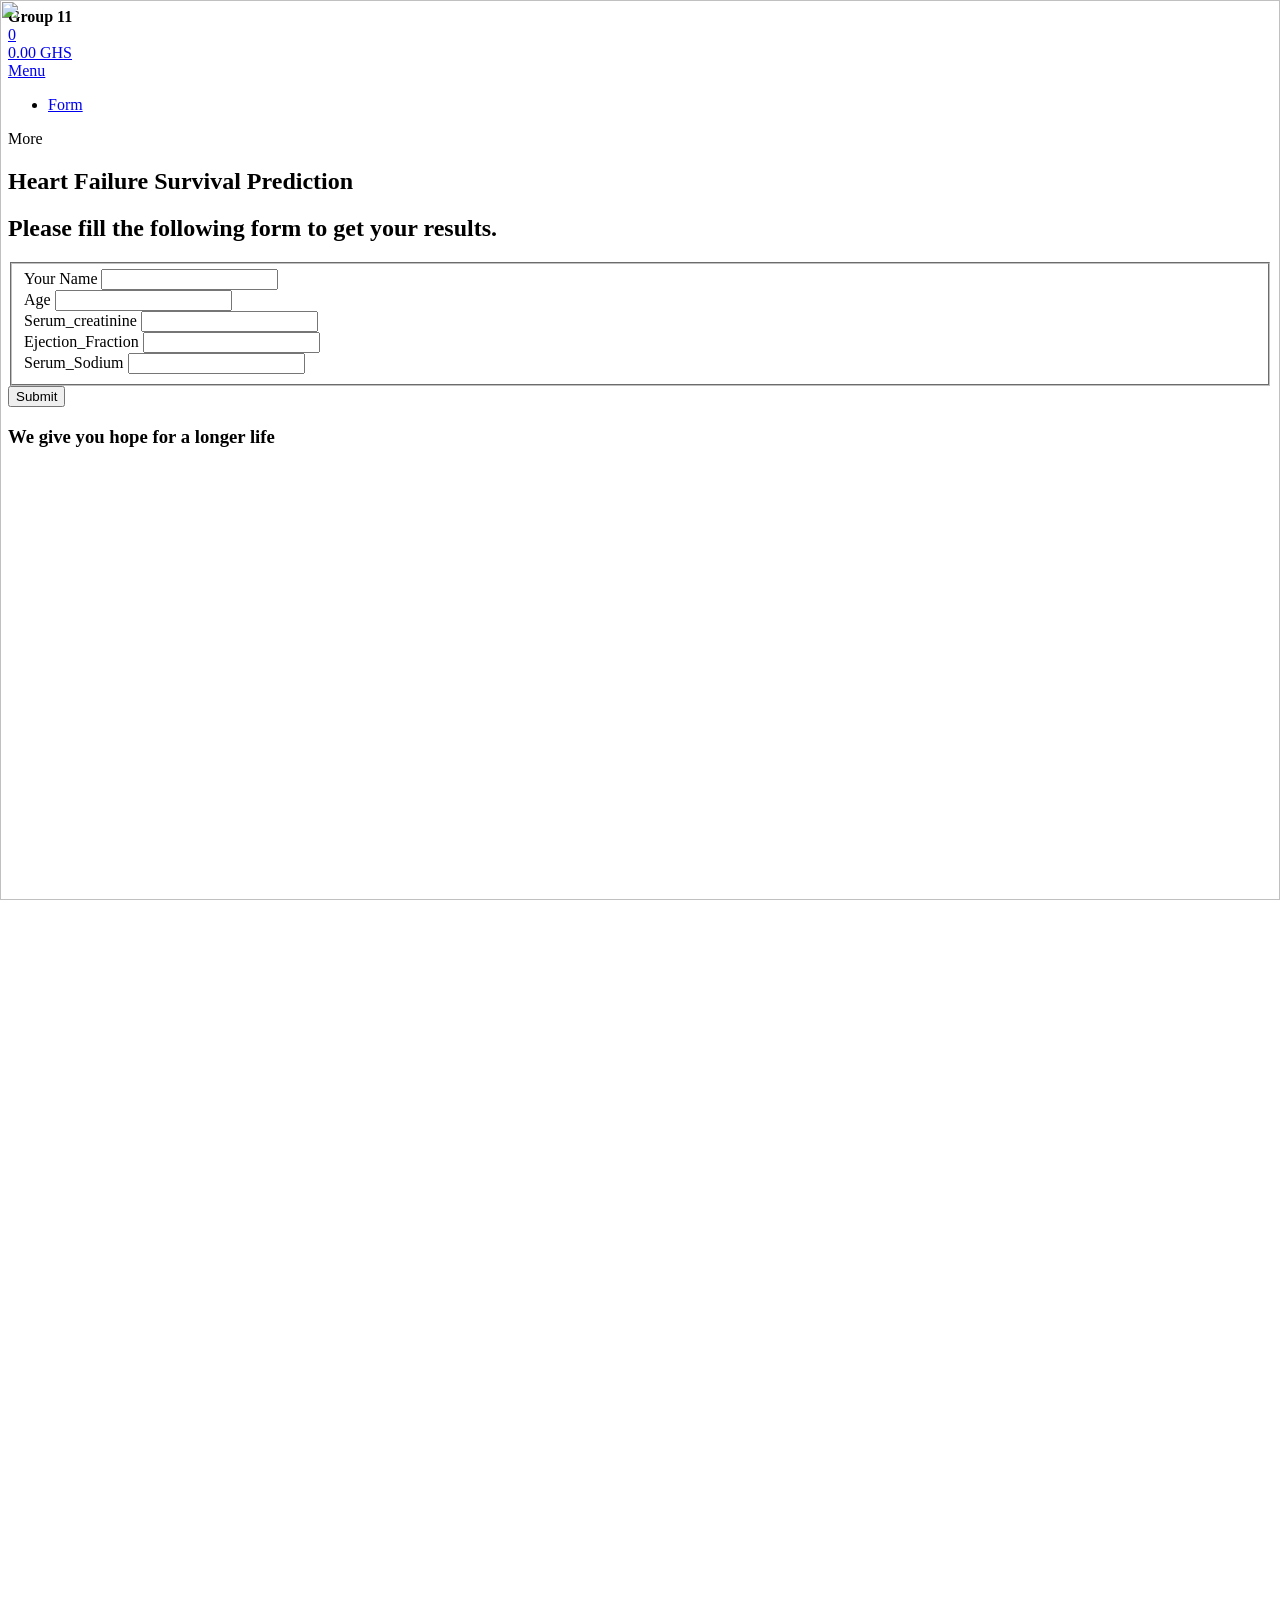
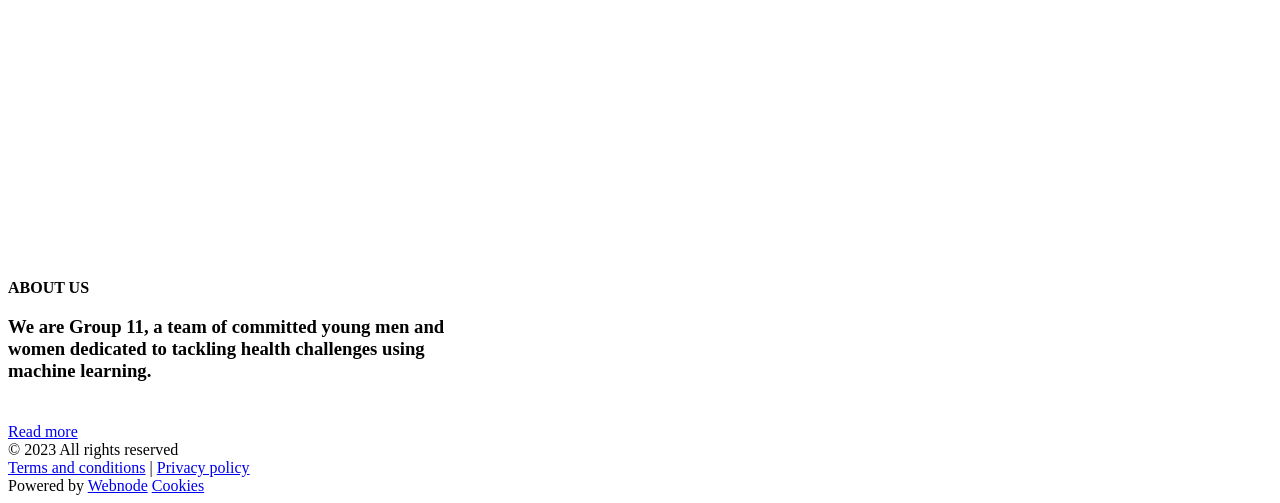
==== templates/Heart_form/form.html @ 8c65f437 "Add files via upload" ====
<!DOCTYPE html>
<html class="no-js" prefix="og: https://ogp.me/ns#" lang="en">
<head><link rel="preconnect" href="https://d1di2lzuh97fh2.cloudfront.net" crossorigin><link rel="preconnect" href="https://fonts.gstatic.com" crossorigin><meta charset="utf-8"><link rel="icon" href="https://d1di2lzuh97fh2.cloudfront.net/files/2d/2di/2div3h.svg?ph=153f0944b2" type="image/svg+xml" sizes="any"><link rel="icon" href="https://d1di2lzuh97fh2.cloudfront.net/files/07/07f/07fzq8.svg?ph=153f0944b2" type="image/svg+xml" sizes="16x16"><link rel="icon" href="https://d1di2lzuh97fh2.cloudfront.net/files/1j/1j3/1j3767.ico?ph=153f0944b2"><link rel="apple-touch-icon" href="https://d1di2lzuh97fh2.cloudfront.net/files/1j/1j3/1j3767.ico?ph=153f0944b2"><link rel="icon" href="https://d1di2lzuh97fh2.cloudfront.net/files/1j/1j3/1j3767.ico?ph=153f0944b2">
    <meta http-equiv="X-UA-Compatible" content="IE=edge">
    <title>form</title>
    <meta name="viewport" content="width=device-width,initial-scale=1,viewport-fit=cover">
    <meta name="msapplication-tap-highlight" content="no">
    <link href="https://d1di2lzuh97fh2.cloudfront.net/files/1w/1wj/1wjp48.css?ph=153f0944b2" rel="stylesheet">
    <link href="https://d1di2lzuh97fh2.cloudfront.net/files/0n/0np/0np7p1.css?ph=153f0944b2" media="screen and (min-width:37.5em)" rel="stylesheet" disabled>
    <link href="https://d1di2lzuh97fh2.cloudfront.net/files/21/21d/21dfiv.css?ph=153f0944b2" rel="stylesheet">
    <link href="https://d1di2lzuh97fh2.cloudfront.net/files/1f/1fw/1fw25g.css?ph=153f0944b2" media="screen and (min-width:37.5em)" rel="stylesheet" disabled>
    <link href="https://d1di2lzuh97fh2.cloudfront.net/files/1j/1jw/1jwyl1.css?ph=153f0944b2" media="print" rel="stylesheet">
    <link href="https://d1di2lzuh97fh2.cloudfront.net/files/3r/3r4/3r4ngg.css?ph=153f0944b2" media="screen and (min-width:100000em)" rel="stylesheet" data-type="cq" disabled>
    <link rel="stylesheet" href="https://d1di2lzuh97fh2.cloudfront.net/files/2n/2n3/2n3dg5.css?ph=153f0944b2" data-wnd_color_scheme_file=""><link rel="stylesheet" href="https://d1di2lzuh97fh2.cloudfront.net/files/3w/3wy/3wyjbs.css?ph=153f0944b2" data-wnd_color_scheme_desktop_file="" media="screen and (min-width:37.5em)" disabled=""><link rel="stylesheet" href="https://d1di2lzuh97fh2.cloudfront.net/files/3g/3gl/3glzei.css?ph=153f0944b2" data-wnd_additive_color_file=""><link rel="stylesheet" href="https://d1di2lzuh97fh2.cloudfront.net/files/3t/3tv/3tv4u0.css?ph=153f0944b2" data-wnd_typography_file=""><link rel="stylesheet" href="https://d1di2lzuh97fh2.cloudfront.net/files/27/27j/27jcp6.css?ph=153f0944b2" data-wnd_typography_desktop_file="" media="screen and (min-width:37.5em)" disabled=""><script>(()=>{let e=!1;const t=()=>{if(!e&&window.innerWidth>=600){for(let e=0,t=document.querySelectorAll('head > link[href*="css"][media="screen and (min-width:37.5em)"]');e<t.length;e++)t[e].removeAttribute("disabled");e=!0}};t(),window.addEventListener("resize",t),"container"in document.documentElement.style||fetch(document.querySelector('head > link[data-type="cq"]').getAttribute("href")).then((e=>{e.text().then((e=>{const t=document.createElement("style");t.type="text/css",document.head.appendChild(t),t.appendChild(document.createTextNode(e)),import("https://d1di2lzuh97fh2.cloudfront.net/client/js.polyfill/container-query-polyfill.modern.js").then((()=>{let e=setInterval((function(){document.body&&(document.body.classList.add("cq-polyfill-loaded"),clearInterval(e))}),100)}))}))}))})()</script>
<link rel="preload stylesheet" href="https://d1di2lzuh97fh2.cloudfront.net/files/0d/0ds/0dscwu.css?ph=153f0944b2" as="style"><meta name="description" content="Heart Failure Death Prediction"><meta name="keywords" content=""><meta name="generator" content="Webnode 2"><meta name="apple-mobile-web-app-capable" content="yes"><meta name="apple-mobile-web-app-status-bar-style" content="black"><meta name="format-detection" content="telephone=no">

<meta property="og:url" content="https://form25.webnode.page/"><meta property="og:title" content="form"><meta property="og:type" content="article"><meta property="og:description" content="Heart Failure Death Prediction"><meta property="og:site_name" content="form"><meta property="og:image" content="https://d1di2lzuh97fh2.cloudfront.net/files/17/17m/700/17myib.jpg?ph=153f0944b2"><meta property="og:article:published_time" content="2023-07-15T00:00:00+0200"><meta name="robots" content="noindex,nofollow"><link rel="canonical" href="https://form25.webnode.page/"><script>window.checkAndChangeSvgColor=function(c){try{var a=document.getElementById(c);if(a){c=[["border","borderColor"],["outline","outlineColor"],["color","color"]];for(var h,b,d,f=[],e=0,m=c.length;e<m;e++)if(h=window.getComputedStyle(a)[c[e][1]].replace(/\s/g,"").match(/^rgb[a]?\(([0-9]{1,3}),([0-9]{1,3}),([0-9]{1,3})/i)){b="";for(var g=1;3>=g;g++)b+=("0"+parseInt(h[g],10).toString(16)).slice(-2);"0"===b.charAt(0)&&(d=parseInt(b.substr(0,2),16),d=Math.max(16,d),b=d.toString(16)+b.slice(-4));f.push(c[e][0]+"="+b)}if(f.length){var k=a.getAttribute("data-src"),l=k+(0>k.indexOf("?")?"?":"&")+f.join("&");a.src!=l&&(a.src=l,a.outerHTML=a.outerHTML)}}}catch(n){}};</script><script>(function(i,s,o,g,r,a,m){i['GoogleAnalyticsObject']=r;i[r]=i[r]||function(){
			(i[r].q=i[r].q||[]).push(arguments)},i[r].l=1*new Date();a=s.createElement(o),
			m=s.getElementsByTagName(o)[0];a.async=1;a.src=g;m.parentNode.insertBefore(a,m)
			})(window,document,'script','//www.google-analytics.com/analytics.js','ga');ga('create', 'UA-797705-6', 'auto',{"name":"wnd_header"});ga('wnd_header.set', 'dimension1', 'W2');ga('wnd_header.set', 'anonymizeIp', true);ga('wnd_header.send', 'pageview');</script></head>
<body class="l layout wt-home ac-h ac-n l-default l-d-none b-btn-r b-btn-s-l b-btn-dn b-btn-bw-1 img-d-r img-t-u img-h-n line-solid b-e-ds lbox-l   wnd-free-bar-fixed  wnd-fe   wnd-eshop">

<div class="wnd-page l-page cs-dim ac-757575 ac-normal t-t-fs-m t-t-fw-l t-t-sp-n t-t-d-n t-s-fs-l t-s-fw-l t-s-sp-n t-s-d-n t-p-fs-l t-p-fw-l t-p-sp-n t-h-fs-l t-h-fw-l t-h-sp-n t-bq-fs-m t-bq-fw-l t-bq-sp-n t-bq-d-l t-btn-fw-l t-nav-fw-l t-pd-fw-l">
    <div class="l-w t cf t-01">
        <div class="l-bg cf">
            <div class="s-bg-l">
                
                
            </div>
        </div>
        <header class="l-h cf">
            <div class="sw cf">
	<div class="sw-c cf"><section class="s s-hn s-hn-default wnd-mt-classic wnd-na-c logo-classic sc-ml wnd-background-solid  wnd-w-max wnd-nh-m hm-hidden menu-default">
	<div class="s-w">
		<div class="s-o">

			<div class="s-bg">
                <div class="s-bg-l" style="background-color:#F7F5F1">
                    
                    
                </div>
			</div>

			<div class="h-w h-f wnd-fixed">

				<div class="n-l initial-state">
					<div class="s-c">
						<div class="logo-block">
							<div class="b b-l logo logo-color-text logo-nb wnd-font-size-20 raleway logo-25 wnd-logo-with-text b-ls-m">
	<div class="b-l-c logo-content">
		

			

			

			<div class="b-l-br logo-br"></div>

			<div class="b-l-text logo-text-wrapper">
				<div class="b-l-text-w logo-text">
					<span class="b-l-text-c logo-text-cell"><strong>Group 11&nbsp;</strong></span>
				</div>
			</div>

		
	</div>
</div>
						</div>
						<div class="cart-and-mobile">
							<div class="cart cf">
	<div class="cart-content">
		<a href="app">
			<div class="cart-content-link">
				<div class="cart-text"><span></span></div>
				<div class="cart-piece-count" data-count="0" data-wnd_cart_part="count">0</div>
				<div class="cart-piece-text" data-wnd_cart_part="text"></div>
				<div class="cart-price" data-wnd_cart_part="price">0.00 GHS</div>
			</div>
		</a>
	</div>
</div>

                            

							<div id="menu-mobile">
								<a href="#" id="menu-submit"><span></span>Menu</a>
							</div>
						</div>

						<div id="menu-slider">
							<div id="menu-block">
								<nav id="menu" data-align="centered" class="centered" data-type="sliding"><div class="menu-font menu-wrapper">
	<a href="#" class="menu-close" rel="nofollow" title="Close Menu"></a>
	<ul class="level-1">
		<li class="wnd-active   wnd-homepage">
			<a class="menu-item" href="app"><span class="menu-item-text">Form</span></a>
			
		</li>
	</ul>
	<span class="more-text">More</span>
</div></nav>
							</div>
						</div>

					</div>
				</div>

			</div>

		</div>
	</div>
</section></div>
</div>
        </header>
        <main class="l-m cf">
            <div class="sw cf">
	<div class="sw-c cf"><section class="s s-hm s-hm-hidden wnd-h-hidden cf sc-ml wnd-background-solid  hn-default"></section><section class="s s-basic cf sc-ml wnd-background-solid  wnd-w-max wnd-s-normal wnd-h-auto">
	<div class="s-w cf">
		<div class="s-o s-fs cf">
			<div class="s-bg cf">
				<div class="s-bg-l" style="background-color:#F7F5F1">
                    
					
				</div>
			</div>
			<div class="s-c s-fs cf">
				<div class="ez cf wnd-no-cols">
	<div class="ez-c"><div class="b b-text cf">
	<div class="b-c b-text-c b-s b-s-t60 b-s-b60 b-cs cf"><h1><strong>Heart Failure Survival Prediction</strong></h1></div>
</div></div>
</div>
			</div>
		</div>
	</div>
</section><section class="s s-basic cf sc-w   wnd-w-wider wnd-s-normal wnd-h-auto">
	<div class="s-w cf">
		<div class="s-o s-fs cf">
			<div class="s-bg cf">
				<div class="s-bg-l">
                    
					
				</div>
			</div>
			<div class="s-c s-fs cf">
				<div class="ez cf wnd-no-cols">
	<div class="ez-c"><div class="b b-text cf">
	<div class="b-c b-text-c b-s b-s-t60 b-s-b60 b-cs cf"><h2>Please fill the following form to get your results.</h2></div>
</div><div class="form b b-s b-form-default f-rh-normal f-rg-normal f-br-all rounded cf">
	<form action="add" method="get">

		<fieldset class="form-fieldset">
			<div><div class="form-input form-text cf wnd-form-field wnd-required">
	<label for="field-wnd_ShortTextField_791457813"><span class="it b link">
	<span class="it-c">Your Name</span>
</span></label>
	<input id="Name" name="Name" required value="" type="text" maxlength="150">
</div><div class="form-input form-text cf wnd-form-field wnd-required">
	<label for="field-wnd_ShortTextField_332349107"><span class="it b link">
	<span class="it-c">Age</span>
</span></label>
	<input id="Age" name="Age" required value="" type="number" step="0.0001" maxlength="150">
</div><div class="form-input form-text cf wnd-form-field wnd-required">
	<label for="field-wnd_ShortTextField_578913455"><span class="it b link">
	<span class="it-c">Serum_creatinine</span>
</span></label>
	<input id="Serum_creatinine" name="Serum_creatinine" required value="" type="number" step="0.0001" maxlength="150">
</div><div class="form-input form-text cf wnd-form-field wnd-required">
	<label for="field-wnd_ShortTextField_569144413"><span class="it b link">
	<span class="it-c">Ejection_Fraction</span>
</span></label>
	<input id="Ejection_Fraction" name="Ejection_Fraction" required value="" type="number" step="0.0001" maxlength="150">
</div><div class="form-input form-text cf wnd-form-field wnd-required">
	<label for="field-wnd_ShortTextField_840117497"><span class="it b link">
	<span class="it-c">Serum_Sodium</span>
</span></label>
	<input id="Serum_Sodium" name="Serum_Sodium" required value="" type="text" step="0.0001" maxlength="150">
</div></div>
		</fieldset>

		

		<div class="form-submit b-btn cf b-btn-1">
			<button class="b-btn-l" type="submit" name="send" value="wnd_FormBlock_866559875" >
				<span class="form-submit-text b-btn-t">Submit</span>
			</button>
		</div>

	</form>

    

    
</div></div>
</div>
			</div>
		</div>
	</div>
</section><section class="s s-basic cf sc-ml wnd-background-solid  wnd-w-narrow wnd-s-normal wnd-h-auto">
	<div class="s-w cf">
		<div class="s-o s-fs cf">
			<div class="s-bg cf">
				<div class="s-bg-l" style="background-color:#F7F5F1">
                    
					
				</div>
			</div>
			<div class="s-c s-fs cf">
				<div class="ez cf wnd-no-cols">
	<div class="ez-c"><div class="b b-text cf">
	<div class="b-c b-text-c b-s b-s-t60 b-s-b60 b-cs cf"><h3 class="wnd-align-center">We give you hope for a longer life</h3>
</div>
</div></div>
</div>
			</div>
		</div>
	</div>
</section><section class="s s-basic cf sc-ml wnd-background-solid  wnd-w-wider wnd-s-normal wnd-h-auto">
	<div class="s-w cf">
		<div class="s-o s-fs cf">
			<div class="s-bg cf">
				<div class="s-bg-l" style="background-color:#F4EAE0">
                    
					
				</div>
			</div>
			<div class="s-c s-fs cf">
				<div class="ez cf">
	<div class="ez-c"><div class="cw cf">
	<div class="cw-c cf"><div class="c cf" style="width:55.896%;">
	<div class="c-c cf"><div class="b-img b-img-default b b-s cf wnd-orientation-landscape wnd-type-image img-s-n" style="margin-left:0;margin-right:0;" id="wnd_ImageBlock_39194991">
	<div class="b-img-w">
		<div class="b-img-c" style="padding-bottom:66.67%;text-align:center;">
            <picture><source type="image/jpeg" srcset="https://d1di2lzuh97fh2.cloudfront.net/files/17/17m/450/17myib.jpg?ph=153f0944b2 450w, https://d1di2lzuh97fh2.cloudfront.net/files/17/17m/700/17myib.jpg?ph=153f0944b2 700w, https://d1di2lzuh97fh2.cloudfront.net/files/17/17m/17myib.jpg?ph=153f0944b2 1050w" sizes="(min-width: 600px) calc(100vw * 0.75), 100vw" ><img id="wnd_ImageBlock_39194991_img" src="https://d1di2lzuh97fh2.cloudfront.net/files/17/17m/17myib.jpg?ph=153f0944b2" alt="" width="1050" height="700" loading="lazy" style="top:0%;left:0%;width:100%;height:100%;position:absolute;" ></picture>
			</div>
		
	</div>
</div></div>
</div><div class="c cf" style="width:6.975%;">
	<div class="c-c cf"><div class="b-sp b b-s cf" style="margin-left:0%;margin-right:0%;">
    <div class="b-sp-c" id="wnd_SpacingBlock_879633533_container" style="position:relative;padding-bottom:1050%;">
        <div class="b-sp-placeholder">
            
        </div>
    </div>
</div></div>
</div><div class="c cf" style="width:37.129%;">
	<div class="c-c cf"><div class="b-sp b b-s cf" style="margin-left:0%;margin-right:0%;">
    <div class="b-sp-c" id="wnd_SpacingBlock_911291124_container" style="position:relative;padding-bottom:0%;">
        <div class="b-sp-placeholder">
            
        </div>
    </div>
</div><div class="b b-text cf">
	<div class="b-c b-text-c b-s b-s-t60 b-s-b60 b-cs cf"><p><font class="wnd-font-size-80"><strong>ABOUT US</strong></font></p>

<h3>We are Group 11, a team of committed young men and women dedicated to tackling health challenges using machine learning.&nbsp;<br>
&nbsp;</h3>
</div>
</div><div class="b b-s b-s-t150 b-s-b150 b-btn b-btn-2 wnd-align-left">
	<div class="b-btn-c i-a">
		<a class="b-btn-l" href="home">
			<span class="b-btn-t">Read more</span>
		</a>
	</div>
</div></div>
</div></div>
</div></div>
</div>
			</div>
		</div>
	</div>
</section></div>
</div>
        </main>
        <footer class="l-f cf">
            <div class="sw cf">
	<div class="sw-c cf"><section data-wn-border-element="s-f-border" class="s s-f s-f-double s-f-simple sc-ml wnd-background-solid  wnd-w-wide wnd-s-high">
	<div class="s-w">
		<div class="s-o">
			<div class="s-bg">
                <div class="s-bg-l" style="background-color:#F7F5F1">
                    
                    
                </div>
			</div>
			<div class="s-c s-f-l-w s-f-border">
				<div class="s-f-l b-s b-s-t0 b-s-b0">
					<div class="s-f-l-c s-f-l-c-first">
						<div class="s-f-cr"><span class="it b link">
	<span class="it-c">©&nbsp;2023&nbsp;All rights reserved</span>
</span></div>
						<div class="s-f-cr"><span class="it b link">
	<span class="it-c"><a href="/terms-and-conditions/">Terms and conditions</a>&nbsp;|&nbsp;<a href="/privacy-policy/">Privacy policy</a></span>
</span></div>
					</div>
					<div class="s-f-l-c s-f-l-c-last">
						<div class="s-f-sf">
                            <span class="sf b">
<span class="sf-content sf-c link">Powered by <a href="https://www.webnode.com?utm_source=text&utm_medium=footer&utm_campaign=free4&utm_content=wnd2" rel="noopener nofollow" target="_blank">Webnode</a></span>
</span>
                            <span class="sf-cbr link">
    <a href="#" rel="nofollow">Cookies</a>
</span>
                        </div>
                        <div class="s-f-l-c-w">
                            <div class="s-f-lang lang-select cf">
	
</div>
                            <div class="s-f-ccy ccy-select cf">
	
</div>
                        </div>
					</div>
				</div>
			</div>
		</div>
	</div>
</section></div>
</div>
        </footer>
    </div>
    <div class="wnd-free-stripe cf">
    <!-- <a class="wnd-free-stripe-link" target="_blank" href="https://www.webnode.com/?utm_source=text&amp;utm_medium=footer&amp;utm_content=wnd2_blue_bottom_button&amp;utm_campaign=signature" rel="noopener nofollow">
        <span class="wnd-free-stripe-text-mobile">Create your website for free!</span>
        <span class="wnd-free-stripe-text">This website was made with Webnode. <strong>Create your own</strong> for free today!</span>
        <span class="wnd-free-stripe-button">Get started</span>
    </a>
</div> -->
</div>
<section class="cb cb-dark" id="cookiebar" style="display:none;" id="cookiebar" style="display:none;">
	<div class="cb-bar cb-scrollable">
		<div class="cb-bar-c">
			<div class="cb-bar-text">We use cookies to enable the proper functioning and security of our website, and to offer you the best possible user experience.</div>
			<div class="cb-bar-buttons">
				<button class="cb-button cb-close-basic" data-action="accept-necessary">
					<span class="cb-button-content">Accept only necessary</span>
				</button>
				<button class="cb-button cb-close-basic" data-action="accept-all">
					<span class="cb-button-content">Accept all</span>
				</button>
				<button class="cb-button cb-button-text cb-button-popup">
					<span class="cb-button-content"></span>
				</button>
			</div>
		</div>
        <div class="cb-close cb-close-basic" data-action="accept-necessary"></div>
	</div>

	<div class="cb-popup cb-light close">
		<div class="cb-popup-c">
			<div class="cb-popup-head">
				<h3 class="cb-popup-title">Advanced settings</h3>
				<p class="cb-popup-text">You can customize your cookie preferences here. Enable or disable the following categories and save your selection.</p>
			</div>
			<div class="cb-popup-options cb-scrollable">
				<div class="cb-option">
					<input class="cb-option-input" type="checkbox" id="necessary" name="necessary" readonly="readonly" disabled="disabled" checked="checked">
                    <div class="cb-option-checkbox"></div>
                    <label class="cb-option-label" for="necessary">Essential cookies</label>
					<div class="cb-option-text"></div>
				</div>
			</div>
			<div class="cb-popup-footer">
				<button class="cb-button cb-save-popup" data-action="advanced-save">
					<span class="cb-button-content">Save</span>
				</button>
			</div>
			<div class="cb-close cb-close-popup" data-action="close"></div>
		</div>
	</div>
</section>

<script>document.querySelector(".wnd-fe")&&[...document.querySelectorAll(".c")].forEach((e=>{const t=e.querySelector(".b-text:only-child");t&&""===t.querySelector(".b-text-c").innerText&&e.classList.add("column-empty")}))</script>
<script type="module" src="https://d1di2lzuh97fh2.cloudfront.net/files/2s/2s9/2s9m5y.js?ph=153f0944b2"></script>

<script src="https://d1di2lzuh97fh2.cloudfront.net/client.fe/js.compiled/lang.en.1198.js?ph=153f0944b2" crossorigin="anonymous"></script><script src="https://d1di2lzuh97fh2.cloudfront.net/client.fe/js.compiled/compiled.multi.2-1570.js?ph=153f0944b2" crossorigin="anonymous"></script><script>var wnd = wnd || {};wnd.$data = {"image_content_items":{"wnd_ThumbnailBlock_1":{"id":"wnd_ThumbnailBlock_1","type":"wnd.pc.ThumbnailBlock"},"wnd_HeaderSection_header_main_840220234":{"id":"wnd_HeaderSection_header_main_840220234","type":"wnd.pc.HeaderSection"},"wnd_Section_default_241004995":{"id":"wnd_Section_default_241004995","type":"wnd.pc.Section"},"wnd_Section_default_38637980":{"id":"wnd_Section_default_38637980","type":"wnd.pc.Section"},"wnd_Section_text_image_48536074":{"id":"wnd_Section_text_image_48536074","type":"wnd.pc.Section"},"wnd_ImageBlock_39194991":{"id":"wnd_ImageBlock_39194991","type":"wnd.pc.ImageBlock"},"wnd_Section_default_170549677":{"id":"wnd_Section_default_170549677","type":"wnd.pc.Section"},"wnd_LogoBlock_68435339":{"id":"wnd_LogoBlock_68435339","type":"wnd.pc.LogoBlock"},"wnd_FooterSection_footer_511061591":{"id":"wnd_FooterSection_footer_511061591","type":"wnd.pc.FooterSection"}},"svg_content_items":{"wnd_ImageBlock_39194991":{"id":"wnd_ImageBlock_39194991","type":"wnd.pc.ImageBlock"},"wnd_LogoBlock_68435339":{"id":"wnd_LogoBlock_68435339","type":"wnd.pc.LogoBlock"}},"content_items":[],"project_info":{"isMultilanguage":false,"isMulticurrency":false,"eshop_tax_enabled":"1","country_code":"gh","contact_state":"","eshop_tax_type":"VAT","eshop_discounts":false},"eshopSettings":{"ESHOP_SETTINGS_DISPLAY_PRICE_WITHOUT_VAT":false,"ESHOP_SETTINGS_DISPLAY_ADDITIONAL_VAT":false,"ESHOP_SETTINGS_DISPLAY_SHIPPING_COST":false}};</script><script>wnd.$system = {"fileSystemType":"aws_s3","localFilesPath":"https:\/\/form25.webnode.page\/_files\/","awsS3FilesPath":"https:\/\/153f0944b2.cbaul-cdnwnd.com\/47a87da002f9f23bac5092b015984e6b\/","staticFiles":"https:\/\/d1di2lzuh97fh2.cloudfront.net\/files","isCms":false,"staticCDNServers":["https:\/\/d1di2lzuh97fh2.cloudfront.net\/"],"fileUploadAllowExtension":["jpg","jpeg","jfif","png","gif","bmp","ico","svg","webp","tiff","pdf","doc","docx","ppt","pptx","pps","ppsx","odt","xls","xlsx","txt","rtf","mp3","wma","wav","ogg","amr","flac","m4a","3gp","avi","wmv","mov","mpg","mkv","mp4","mpeg","m4v","swf","gpx","stl","csv","xml","txt","dxf","dwg","iges","igs","step","stp"],"maxUserFormFileLimit":4194304,"frontendLanguage":"en","backendLanguage":"en","frontendLanguageId":"1","page":{"id":200000029,"identifier":"home","template":{"id":200000003,"styles":{"typography":"t-01_new","typoTitleSizes":"t-t-fs-m","typoTitleWeights":"t-t-fw-l","typoTitleSpacings":"t-t-sp-n","typoTitleDecorations":"t-t-d-n","typoSubtitleSizes":"t-s-fs-l","typoSubtitleWeights":"t-s-fw-l","typoSubtitleSpacings":"t-s-sp-n","typoSubtitleDecorations":"t-s-d-n","typoParagraphSizes":"t-p-fs-l","typoParagraphWeights":"t-p-fw-l","typoParagraphSpacings":"t-p-sp-n","typoHeadingSizes":"t-h-fs-l","typoHeadingWeights":"t-h-fw-l","typoHeadingSpacings":"t-h-sp-n","typoBlockquoteSizes":"t-bq-fs-m","typoBlockquoteWeights":"t-bq-fw-l","typoBlockquoteSpacings":"t-bq-sp-n","typoBlockquoteDecorations":"t-bq-d-l","scheme":"cs-dim","additiveColor":"ac-757575 ac-normal","acHeadings":true,"acSubheadings":false,"acIcons":false,"acOthers":false,"acMenu":true,"imageStyle":"img-d-r","imageHover":"img-h-n","imageTitle":"img-t-u","buttonStyle":"b-btn-r","buttonSize":"b-btn-s-l","buttonDecoration":"b-btn-dn","buttonBorders":"b-btn-bw-1","lineStyle":"line-solid","eshopGridItemStyle":"b-e-ds","formStyle":"rounded","menuType":"wnd-mt-classic","menuStyle":"menu-default","lightboxStyle":"lbox-l","columnSpaces":"","sectionWidth":"wnd-w-wider","sectionSpace":"wnd-s-normal","layoutType":"l-default","layoutDecoration":"l-d-none","background":{"default":null},"backgroundSettings":{"default":""},"searchStyle":"","headerBarStyle":"","typoColumnElement":false,"buttonWeight":"t-btn-fw-l","productWeight":"t-pd-fw-l","menuWeight":"t-nav-fw-l"}},"layout":"homepage","name":"Form","html_title":"","language":"en","langId":1,"isHomepage":true,"meta_description":"","meta_keywords":"","header_code":null,"footer_code":null,"styles":{"pageBased":{"navline":{"style":{"sectionColor":"sc-ml","sectionWidth":"wnd-w-max","sectionHeight":"wnd-nh-m","sectionPosition":"wnd-na-c","background":{"default":{"type":"color","id":"ui_mt-#F7F5F1","color":"#F7F5F1","brightness":0.95999999999999996447286321199499070644378662109375}},"backgroundSettings":{"default":{"id":"ui_mt-#F7F5F1","color":"#F7F5F1","brightness":0.95999999999999996447286321199499070644378662109375,"mediaType":"solidColors"}}}}}},"countFormsEntries":[]},"listingsPrefix":"\/l\/","productPrefix":"\/p\/","cartPrefix":"\/cart\/","checkoutPrefix":"\/checkout\/","searchPrefix":"\/search\/","isCheckout":false,"isEshop":true,"hasBlog":false,"isProductDetail":false,"isListingDetail":false,"listing_page":[],"hasEshopAnalytics":false,"gTagId":null,"gAdsId":null,"format":{"be":{"DATE_TIME":{"mask":"%d\/%m\/%Y %H:%M","regexp":"^(((0?[1-9]|[1,2][0-9]|3[0,1])\\\/(0?[1-9]|1[0-2])\\\/[0-9]{1,4})(( [0-1][0-9]| 2[0-3]):[0-5][0-9])?|(([0-9]{4}(0[1-9]|1[0-2])(0[1-9]|[1,2][0-9]|3[0,1])(0[0-9]|1[0-9]|2[0-3])[0-5][0-9][0-5][0-9])))?$"},"DATE":{"mask":"%d\/%m\/%Y","regexp":"^((0?[1-9]|[1,2][0-9]|3[0,1])\\\/(0?[1-9]|1[0-2])\\\/[0-9]{1,4})$"},"CURRENCY":{"mask":{"point":".","thousands":",","decimals":2,"mask":"%s","zerofill":true}}},"fe":{"DATE_TIME":{"mask":"%d\/%m\/%Y %H:%M","regexp":"^(((0?[1-9]|[1,2][0-9]|3[0,1])\\\/(0?[1-9]|1[0-2])\\\/[0-9]{1,4})(( [0-1][0-9]| 2[0-3]):[0-5][0-9])?|(([0-9]{4}(0[1-9]|1[0-2])(0[1-9]|[1,2][0-9]|3[0,1])(0[0-9]|1[0-9]|2[0-3])[0-5][0-9][0-5][0-9])))?$"},"DATE":{"mask":"%d\/%m\/%Y","regexp":"^((0?[1-9]|[1,2][0-9]|3[0,1])\\\/(0?[1-9]|1[0-2])\\\/[0-9]{1,4})$"},"CURRENCY":{"mask":{"point":".","thousands":",","decimals":2,"mask":"%s","zerofill":true}}}},"e_product":null,"listing_item":null,"feReleasedFeatures":{"eshopPriceDisplaySettings":true,"eshopUnitPrices":true,"dualCurrency":false,"HeurekaSatisfactionSurvey":true,"useOnlyDefaultFreeBar":true,"productAvailability":false},"labels":{"dualCurrency.fixedRate":"","invoicesGenerator.W2EshopInvoice.alreadyPayed":"Do not pay! - Already paid","invoicesGenerator.W2EshopInvoice.amount":"Quantity:","invoicesGenerator.W2EshopInvoice.contactInfo":"Contact information:","invoicesGenerator.W2EshopInvoice.couponCode":"Coupon code:","invoicesGenerator.W2EshopInvoice.customer":"Customer:","invoicesGenerator.W2EshopInvoice.dateOfIssue":"Date issued:","invoicesGenerator.W2EshopInvoice.dateOfTaxableSupply":"Date of taxable supply:","invoicesGenerator.W2EshopInvoice.dic":"VAT Reg No:","invoicesGenerator.W2EshopInvoice.discount":"Discount","invoicesGenerator.W2EshopInvoice.dueDate":"Due date:","invoicesGenerator.W2EshopInvoice.email":"Email:","invoicesGenerator.W2EshopInvoice.filenamePrefix":"Invoice-","invoicesGenerator.W2EshopInvoice.fiscalCode":"Fiscal code:","invoicesGenerator.W2EshopInvoice.freeShipping":"Free shipping","invoicesGenerator.W2EshopInvoice.ic":"Company ID:","invoicesGenerator.W2EshopInvoice.invoiceNo":"Invoice number","invoicesGenerator.W2EshopInvoice.invoiceNoTaxed":"Invoice - Tax invoice number","invoicesGenerator.W2EshopInvoice.notVatPayers":"Not VAT registered","invoicesGenerator.W2EshopInvoice.orderNo":"Order number:","invoicesGenerator.W2EshopInvoice.paymentPrice":"Payment method price:","invoicesGenerator.W2EshopInvoice.pec":"PEC:","invoicesGenerator.W2EshopInvoice.phone":"Phone:","invoicesGenerator.W2EshopInvoice.priceExTax":"Price excl. tax:","invoicesGenerator.W2EshopInvoice.priceIncludingTax":"Price incl. tax:","invoicesGenerator.W2EshopInvoice.product":"Product:","invoicesGenerator.W2EshopInvoice.productNr":"Product number:","invoicesGenerator.W2EshopInvoice.recipientCode":"Recipient code:","invoicesGenerator.W2EshopInvoice.shippingAddress":"Shipping address:","invoicesGenerator.W2EshopInvoice.shippingPrice":"Shipping price:","invoicesGenerator.W2EshopInvoice.subtotal":"Subtotal:","invoicesGenerator.W2EshopInvoice.sum":"Total:","invoicesGenerator.W2EshopInvoice.supplier":"Provider:","invoicesGenerator.W2EshopInvoice.tax":"Tax:","invoicesGenerator.W2EshopInvoice.total":"Total:","invoicesGenerator.W2EshopInvoice.web":"Web:","wnd.es.CheckoutShippingService.correiosDeliveryWithSpecialConditions":"CEP de destino est\u00e1 sujeito a condi\u00e7\u00f5es especiais de entrega pela ECT e ser\u00e1 realizada com o acr\u00e9scimo de at\u00e9 7 (sete) dias \u00fateis ao prazo regular.","wnd.es.CheckoutShippingService.correiosWithoutHomeDelivery":"CEP de destino est\u00e1 temporariamente sem entrega domiciliar. A entrega ser\u00e1 efetuada na ag\u00eancia indicada no Aviso de Chegada que ser\u00e1 entregue no endere\u00e7o do destinat\u00e1rio","wnd.es.ProductEdit.unit.cm":"cm","wnd.es.ProductEdit.unit.floz":"fl oz","wnd.es.ProductEdit.unit.ft":"ft","wnd.es.ProductEdit.unit.ft2":"ft\u00b2","wnd.es.ProductEdit.unit.g":"g","wnd.es.ProductEdit.unit.gal":"gal","wnd.es.ProductEdit.unit.in":"in","wnd.es.ProductEdit.unit.inventoryQuantity":"pcs","wnd.es.ProductEdit.unit.inventorySize":"cm","wnd.es.ProductEdit.unit.inventorySize.cm":"cm","wnd.es.ProductEdit.unit.inventorySize.inch":"in","wnd.es.ProductEdit.unit.inventoryWeight":"kg","wnd.es.ProductEdit.unit.inventoryWeight.kg":"kg","wnd.es.ProductEdit.unit.inventoryWeight.lb":"lb","wnd.es.ProductEdit.unit.l":"l","wnd.es.ProductEdit.unit.m":"m","wnd.es.ProductEdit.unit.m2":"m\u00b2","wnd.es.ProductEdit.unit.m3":"m\u00b3","wnd.es.ProductEdit.unit.mg":"mg","wnd.es.ProductEdit.unit.ml":"ml","wnd.es.ProductEdit.unit.mm":"mm","wnd.es.ProductEdit.unit.oz":"oz","wnd.es.ProductEdit.unit.pcs":"pcs","wnd.es.ProductEdit.unit.pt":"pt","wnd.es.ProductEdit.unit.qt":"qt","wnd.es.ProductEdit.unit.yd":"yd","wnd.es.ProductList.inventory.outOfStock":"Out of stock","wnd.fe.CheckoutSelectMethodKlarnaPlaygroundItem":"{name} playground test","wnd.fe.CheckoutSelectMethodZasilkovnaItem.change":"Change pick up point","wnd.fe.CheckoutSelectMethodZasilkovnaItem.choose":"Choose your pick up point","wnd.fe.CheckoutSelectMethodZasilkovnaItem.error":"Please select a pick up point","wnd.fe.CheckoutZipField.brInvalid":"Please enter valid ZIP code in format XXXXX-XXX","wnd.fe.CookieBar.message":"This website uses cookies to provide the necessary site functionality and to improve your experience. By using our website, you agree to our privacy policy.","wnd.fe.FeFooter.createWebsite":"Create your website for free!","wnd.fe.FormManager.error.file.notAllowedExtension":"File extension \u0022{EXTENSION}\u0022 is not allowed.","wnd.fe.FormManager.error.file.required":"Please choose a file to upload.","wnd.fe.FormManager.error.file.sizeExceeded":"Maximum size of the uploaded file is {SIZE} MB.","wnd.fe.FormManager.error.userChangePassword":"Passwords do not match","wnd.fe.FormManager.error.userLogin.inactiveAccount":"Your registration has not been approved yet, you cannot log in.","wnd.fe.FormManager.error.userLogin.invalidLogin":"Incorrect user name (email) or password!","wnd.fe.FreeBarBlock.buttonText":"Get started","wnd.fe.FreeBarBlock.longText":"This website was made with Webnode. \u003Cstrong\u003ECreate your own\u003C\/strong\u003E for free today!","wnd.fe.ListingData.shortMonthName.Apr":"Apr","wnd.fe.ListingData.shortMonthName.Aug":"Aug","wnd.fe.ListingData.shortMonthName.Dec":"Dec","wnd.fe.ListingData.shortMonthName.Feb":"Feb","wnd.fe.ListingData.shortMonthName.Jan":"Jan","wnd.fe.ListingData.shortMonthName.Jul":"Jul","wnd.fe.ListingData.shortMonthName.Jun":"Jun","wnd.fe.ListingData.shortMonthName.Mar":"Mar","wnd.fe.ListingData.shortMonthName.May":"May","wnd.fe.ListingData.shortMonthName.Nov":"Nov","wnd.fe.ListingData.shortMonthName.Oct":"Oct","wnd.fe.ListingData.shortMonthName.Sep":"Sep","wnd.fe.ShoppingCartManager.count.between2And4":"{COUNT} items","wnd.fe.ShoppingCartManager.count.moreThan5":"{COUNT} items","wnd.fe.ShoppingCartManager.count.one":"{COUNT} item","wnd.fe.ShoppingCartTable.label.itemsInStock":"Only {COUNT} pcs available in stock","wnd.fe.ShoppingCartTable.label.itemsInStock.between2And4":"Only {COUNT} pcs available in stock","wnd.fe.ShoppingCartTable.label.itemsInStock.moreThan5":"Only {COUNT} pcs available in stock","wnd.fe.ShoppingCartTable.label.itemsInStock.one":"Only {COUNT} pc available in stock","wnd.fe.ShoppingCartTable.label.outOfStock":"Out of stock","wnd.fe.UserBar.logOut":"Log Out","wnd.pc.BlogDetailPageZone.next":"Newer posts","wnd.pc.BlogDetailPageZone.previous":"Older posts","wnd.pc.ContactInfoBlock.placeholder.infoMail":"E.g. contact@example.com","wnd.pc.ContactInfoBlock.placeholder.infoPhone":"E.g. +44 020 1234 5678","wnd.pc.ContactInfoBlock.placeholder.infoText":"E.g. We are open every day from 9am to 6pm","wnd.pc.CookieBar.button.advancedClose":"Close","wnd.pc.CookieBar.button.advancedOpen":"Open advanced settings","wnd.pc.CookieBar.button.advancedSave":"Save","wnd.pc.CookieBar.link.disclosure":"Disclosure","wnd.pc.CookieBar.title.advanced":"Advanced settings","wnd.pc.CookieBar.title.option.functional":"Functional cookies","wnd.pc.CookieBar.title.option.marketing":"Marketing \/ third party cookies","wnd.pc.CookieBar.title.option.necessary":"Essential cookies","wnd.pc.CookieBar.title.option.performance":"Performance cookies","wnd.pc.CookieBarReopenBlock.text":"Cookies","wnd.pc.FileBlock.download":"DOWNLOAD","wnd.pc.FormBlock.action.defaultMessage.text":"The form was submitted successfully.","wnd.pc.FormBlock.action.defaultMessage.title":"Thank you!","wnd.pc.FormBlock.action.invisibleCaptchaInfoText":"This site is protected by reCAPTCHA and the Google \u003Clink1\u003EPrivacy Policy\u003C\/link1\u003E and \u003Clink2\u003ETerms of Service\u003C\/link2\u003E apply.","wnd.pc.FormBlock.action.submitBlockedDisabledBecauseSiteSecurity":"This form entry cannot be submitted (the website owner blocked your area).","wnd.pc.FormBlock.mail.value.no":"No","wnd.pc.FormBlock.mail.value.yes":"Yes","wnd.pc.FreeBarBlock.text":"Powered by","wnd.pc.ListingDetailPageZone.next":"Next","wnd.pc.ListingDetailPageZone.previous":"Previous","wnd.pc.ListingItemCopy.namePrefix":"Copy of","wnd.pc.Option.defaultText":"Other option","wnd.pc.PageCopy.namePrefix":"Copy of","wnd.pc.PhotoGalleryBlock.placeholder.text":"No images were found in this photo gallery.","wnd.pc.PhotoGalleryBlock.placeholder.title":"Photo Gallery","wnd.pc.ProductAddToCartBlock.addToCart":"Add to cart","wnd.pc.ProductAvailability.in14Days":"Available in 14 days","wnd.pc.ProductAvailability.in3Days":"Available in 3 days","wnd.pc.ProductAvailability.in7Days":"Available in 7 days","wnd.pc.ProductAvailability.inMonth":"Available in 1 month","wnd.pc.ProductAvailability.inMoreThanMonth":"Available in more than 1 month","wnd.pc.ProductAvailability.inStock":"In stock","wnd.pc.ProductGalleryBlock.placeholder.text":"No images found in this product gallery.","wnd.pc.ProductGalleryBlock.placeholder.title":"Product gallery","wnd.pc.ProductItem.button.viewDetail":"Product page","wnd.pc.ProductOptionGroupBlock.notSelected":"No variant selected","wnd.pc.ProductOutOfStockBlock.label":"Out of stock","wnd.pc.ProductPriceBlock.prefixText":"Starting at ","wnd.pc.ProductPriceBlock.suffixText":"","wnd.pc.ProductPriceExcludingVATBlock.USContent":"price excl. VAT","wnd.pc.ProductPriceExcludingVATBlock.content":"price incl. VAT","wnd.pc.ProductShippingInformationBlock.content":"excluding shipping cost","wnd.pc.ProductVATInformationBlock.content":"excl. VAT {PRICE}","wnd.pc.ProductsZone.label.collections":"Categories","wnd.pc.ProductsZone.placeholder.noProductsInCategory":"This category is empty. Assign products to it or choose another category.","wnd.pc.ProductsZone.placeholder.text":"There are no products yet. Start by clicking \u0022Add product\u0022.","wnd.pc.ProductsZone.placeholder.title":"Products","wnd.pc.ProductsZoneModel.label.allCollections":"All products","wnd.pc.SearchBlock.allListingItems":"All blog posts","wnd.pc.SearchBlock.allPages":"All pages","wnd.pc.SearchBlock.allProducts":"All products","wnd.pc.SearchBlock.allResults":"Show all results","wnd.pc.SearchBlock.iconText":"Search","wnd.pc.SearchBlock.inputPlaceholder":"I'm looking for...","wnd.pc.SearchBlock.matchInListingItemIdentifier":"Post with the term \u0022{IDENTIFIER}\u0022 in URL","wnd.pc.SearchBlock.matchInPageIdentifier":"Page with the term \u0022{IDENTIFIER}\u0022 in URL","wnd.pc.SearchBlock.noResults":"No results found","wnd.pc.SearchBlock.requestError":"Error: Unable to load more results. Please refresh the page or \u003Clink1\u003Eclick here to try again\u003C\/link1\u003E.","wnd.pc.SearchResultsZone.emptyResult":"There are no results matching your search. Please try using a different term.","wnd.pc.SearchResultsZone.foundProducts":"Products found:","wnd.pc.SearchResultsZone.listingItemsTitle":"Blog posts","wnd.pc.SearchResultsZone.pagesTitle":"Pages","wnd.pc.SearchResultsZone.productsTitle":"Products","wnd.pc.SearchResultsZone.title":"Search results for:","wnd.pc.SectionMsg.name.eshopCategories":"Categories","wnd.pc.ShoppingCartTable.label.checkout":"Checkout","wnd.pc.ShoppingCartTable.label.checkoutDisabled":"Checkout is currently not available (no shipping or payment method)","wnd.pc.ShoppingCartTable.label.checkoutDisabledBecauseSiteSecurity":"This order cannot be submitted (the store owner blocked your area).","wnd.pc.ShoppingCartTable.label.continue":"Continue shopping","wnd.pc.ShoppingCartTable.label.delete":"Delete","wnd.pc.ShoppingCartTable.label.item":"Product","wnd.pc.ShoppingCartTable.label.price":"Price","wnd.pc.ShoppingCartTable.label.quantity":"Quantity","wnd.pc.ShoppingCartTable.label.sum":"Total","wnd.pc.ShoppingCartTable.label.totalPrice":"Total","wnd.pc.ShoppingCartTable.placeholder.text":"You can change that! Pick something from the store.","wnd.pc.ShoppingCartTable.placeholder.title":"Your shopping cart is empty now.","wnd.pc.ShoppingCartTotalPriceExcludingVATBlock.label":"excl. VAT","wnd.pc.ShoppingCartTotalPriceInformationBlock.label":"Excluding shipping cost","wnd.pc.ShoppingCartTotalPriceWithVATBlock.label":"with VAT","wnd.pc.ShoppingCartTotalVATBlock.label":"VAT {RATE}%","wnd.pc.SystemFooterBlock.poweredByWebnode":"Powered by {START_LINK}Webnode{END_LINK}","wnd.pc.UserBar.logoutText":"Log out","wnd.pc.UserChangePasswordFormBlock.invalidRecoveryUrl":"The link for resetting your password has timed out. To get a new link, go to the page {START_LINK}Forgotten password{END_LINK}","wnd.pc.UserRecoveryFormBlock.action.defaultMessage.text":"You can find the link that allows you to change your password in your inbox. If you haven't received this email, please check your spam folder.","wnd.pc.UserRecoveryFormBlock.action.defaultMessage.title":"The email with instructions has been sent.","wnd.pc.UserRegistrationFormBlock.action.defaultMessage.text":"Your registration is now awaiting approval. When your registration is approved, we will inform you via email.","wnd.pc.UserRegistrationFormBlock.action.defaultMessage.title":"Thank you for registering on our website.","wnd.pc.UserRegistrationFormBlock.action.successfulRegistrationMessage.text":"Your registration was successful and you can now log in to the private pages of this website.","wnd.pm.AddNewPagePattern.onlineStore":"Online store","wnd.ps.CookieBarSettingsForm.default.advancedMainText":"You can customize your cookie preferences here. Enable or disable the following categories and save your selection.","wnd.ps.CookieBarSettingsForm.default.captionAcceptAll":"Accept all","wnd.ps.CookieBarSettingsForm.default.captionAcceptNecessary":"Accept only necessary","wnd.ps.CookieBarSettingsForm.default.mainText":"We use cookies to enable the proper functioning and security of our website, and to offer you the best possible user experience."},"currencyInfo":{"isDefault":true,"conversionRate":null,"decimals":2,"decimalsSeparator":".","thousandsSeparator":",","roundingType":"ROUND","mask":"%\u00a0GHS","paymentInDefaultCurrency":true,"code":"GHS"},"fontSubset":null};</script><script>wnd.trackerConfig = {
					events: {"error":{"name":"Error"},"publish":{"name":"Publish page"},"open_premium_popup":{"name":"Open premium popup"},"upgrade_your_plan":{"name":"Upgrade your plan"},"ml_lock_page":{"name":"Lock access to page"},"ml_unlock_page":{"name":"Unlock access to page"},"ml_start_add_page_member_area":{"name":"Start - add page Member Area"},"ml_end_add_page_member_area":{"name":"End - add page Member Area"},"ml_show_activation_popup":{"name":"Show activation popup"},"ml_activation":{"name":"Member Login Activation"},"ml_deactivation":{"name":"Member Login Deactivation"},"ml_enable_require_approval":{"name":"Enable approve registration manually"},"ml_disable_require_approval":{"name":"Disable approve registration manually"},"ml_fe_member_registration":{"name":"Member Registration on FE"},"ml_fe_member_login":{"name":"Login Member"},"ml_fe_member_recovery":{"name":"Sent recovery email"},"ml_fe_member_change_password":{"name":"Change Password"},"undoredo_click_undo":{"name":"Undo\/Redo - click Undo"},"undoredo_click_redo":{"name":"Undo\/Redo - click Redo"},"add_page":{"name":"Page adding completed"},"change_page_order":{"name":"Change of page order"},"delete_page":{"name":"Page deleted"},"background_options_change":{"name":"Background setting completed"},"add_content":{"name":"Content adding completed"},"delete_content":{"name":"Content deleting completed"},"change_text":{"name":"Editing of text completed"},"add_image":{"name":"Image adding completed"},"add_photo":{"name":"Adding photo to galery completed"},"change_logo":{"name":"Logo changing completed"},"open_pages":{"name":"Open Pages"},"show_page_cms":{"name":"Show Page - CMS"},"new_section":{"name":"New section completed"},"delete_section":{"name":"Section deleting completed"},"add_video":{"name":"Video adding completed"},"add_maps":{"name":"Maps adding completed"},"add_button":{"name":"Button adding completed"},"add_file":{"name":"File adding completed"},"add_hr":{"name":"Horizontal line adding completed"},"delete_cell":{"name":"Cell deleting completed"},"delete_microtemplate":{"name":"Microtemplate deleting completed"},"add_blog_page":{"name":"Blog page adding completed"},"new_blog_post":{"name":"New blog post created"},"new_blog_recent_posts":{"name":"Blog recent posts list created"},"e_show_products_popup":{"name":"Show products popup"},"e_show_add_product":{"name":"Show add product popup"},"e_show_edit_product":{"name":"Show edit product popup"},"e_show_collections_popup":{"name":"Show collections manager popup"},"e_show_eshop_settings":{"name":"Show eshop settings popup"},"e_add_product":{"name":"Add product"},"e_edit_product":{"name":"Edit product"},"e_remove_product":{"name":"Remove product"},"e_bulk_show":{"name":"Bulk show products"},"e_bulk_hide":{"name":"Bulk hide products"},"e_bulk_remove":{"name":"Bulk remove products"},"e_move_product":{"name":"Order products"},"e_add_collection":{"name":"Add collection"},"e_rename_collection":{"name":"Rename collection"},"e_remove_collection":{"name":"Remove collection"},"e_add_product_to_collection":{"name":"Assign product to collection"},"e_remove_product_from_collection":{"name":"Unassign product from collection"},"e_move_collection":{"name":"Order collections"},"e_add_products_page":{"name":"Add products page"},"e_add_procucts_section":{"name":"Add products list section"},"e_add_products_content":{"name":"Add products list content block"},"e_change_products_zone_style":{"name":"Change style in products list"},"e_change_products_zone_collection":{"name":"Change collection in products list"},"e_show_products_zone_collection_filter":{"name":"Show collection filter in products list"},"e_hide_products_zone_collection_filter":{"name":"Hide collection filter in products list"},"e_show_product_detail_page":{"name":"Show product detail page"},"e_add_to_cart":{"name":"Add product to cart"},"e_remove_from_cart":{"name":"Remove product from cart"},"e_checkout_step":{"name":"From cart to checkout"},"e_finish_checkout":{"name":"Finish order"},"welcome_window_play_video":{"name":"Welcome window - play video"},"e_import_file":{"name":"Eshop - products import - file info"},"e_import_upload_time":{"name":"Eshop - products import - upload file duration"},"e_import_result":{"name":"Eshop - products import result"},"e_import_error":{"name":"Eshop - products import - errors"},"e_promo_blogpost":{"name":"Eshop promo - blogpost"},"e_promo_activate":{"name":"Eshop promo - activate"},"e_settings_activate":{"name":"Online store - activate"},"e_promo_hide":{"name":"Eshop promo - close"},"e_activation_popup_step":{"name":"Eshop activation popup - step"},"e_activation_popup_activate":{"name":"Eshop activation popup - activate"},"e_activation_popup_hide":{"name":"Eshop activation popup - close"},"e_deactivation":{"name":"Eshop deactivation"},"e_reactivation":{"name":"Eshop reactivation"},"e_variant_create_first":{"name":"Eshop - variants - add first variant"},"e_variant_add_option_row":{"name":"Eshop - variants - add option row"},"e_variant_remove_option_row":{"name":"Eshop - variants - remove option row"},"e_variant_activate_edit":{"name":"Eshop - variants - activate edit"},"e_variant_deactivate_edit":{"name":"Eshop - variants - deactivate edit"},"move_block_popup":{"name":"Move block - show popup"},"move_block_start":{"name":"Move block - start"},"publish_window":{"name":"Publish window"},"welcome_window_video":{"name":"Video welcome window"},"cookiebar_show":{"name":"Cookiebar was shown"},"cookiebar_accept_all":{"name":"User accepted all cookies"},"cookiebar_accept_necessary":{"name":"User accepted necessary cookies"}},
					data: {"user":{"u":0,"p":47342667,"lc":"GH","t":"1"},"action":{"identifier":"","name":"","category":"project","platform":"WND2","version":"2-1570_2-1570"},"browser":{"url":"https:\/\/form25.webnode.page\/","ua":"Mozilla\/5.0 (Windows NT 10.0; Win64; x64) AppleWebKit\/537.36 (KHTML, like Gecko) Chrome\/114.0.0.0 Safari\/537.36 Edg\/114.0.1823.79","referer_url":"https:\/\/form25.webnode.page\/","resolution":"","ip":"197.255.127.129"}},
					urlPrefix: "https://events.webnode.com/projects/-/events/",
					collection: "PROD",
				}</script></body>
</html>
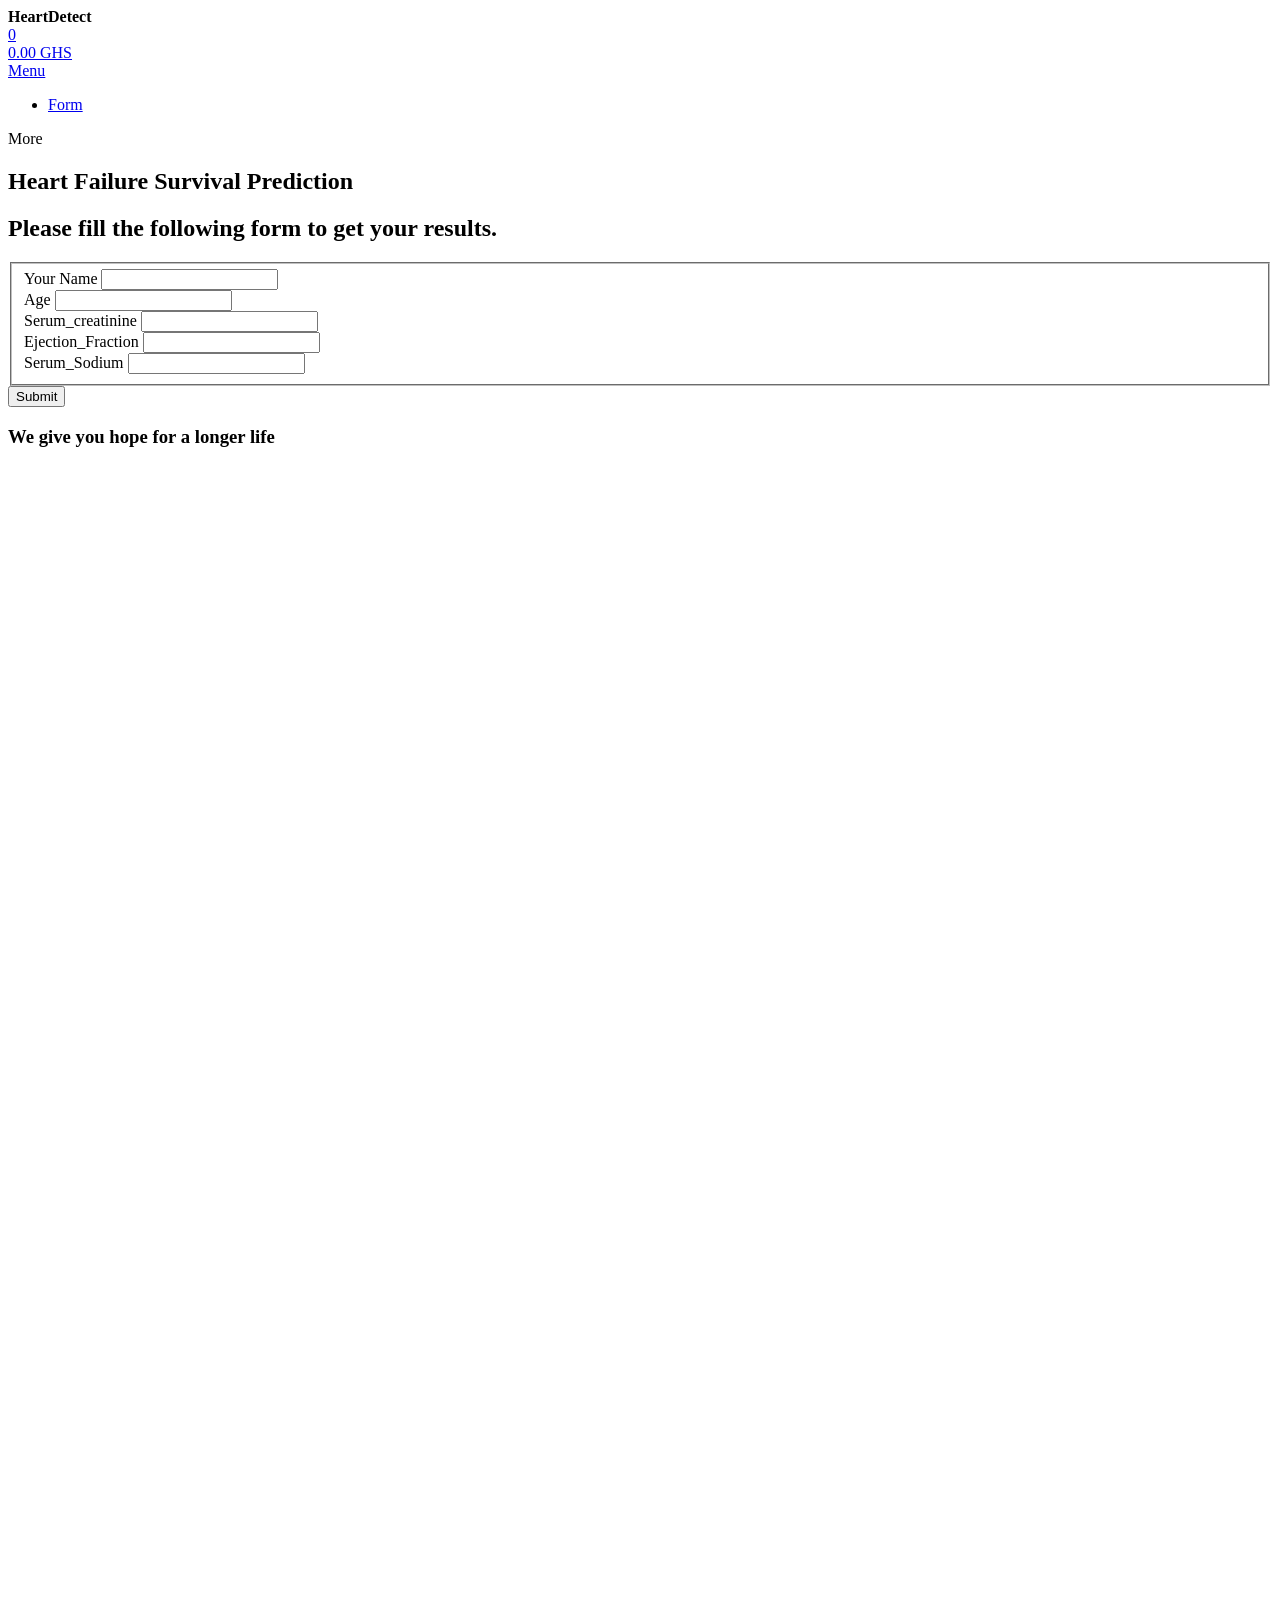
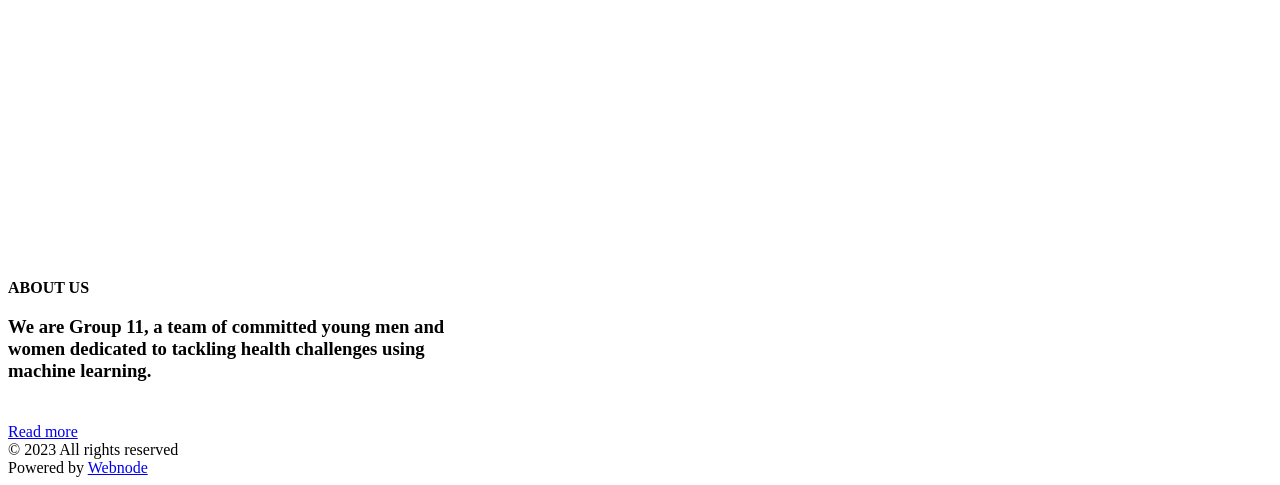
==== commit aeef9b97: "Changed the name to HeartDetect and fixed a few more bugs." ====
--- a/templates/Heart_form/form.html
+++ b/templates/Heart_form/form.html
@@ -59,7 +59,7 @@
 
 			<div class="b-l-text logo-text-wrapper">
 				<div class="b-l-text-w logo-text">
-					<span class="b-l-text-c logo-text-cell"><strong>Group 11&nbsp;</strong></span>
+					<span class="b-l-text-c logo-text-cell"><strong>HeartDetect&nbsp;</strong></span>
 				</div>
 			</div>
 
@@ -290,18 +290,18 @@
 						<div class="s-f-cr"><span class="it b link">
 	<span class="it-c">©&nbsp;2023&nbsp;All rights reserved</span>
 </span></div>
-						<div class="s-f-cr"><span class="it b link">
+						<!-- <div class="s-f-cr"><span class="it b link">
 	<span class="it-c"><a href="/terms-and-conditions/">Terms and conditions</a>&nbsp;|&nbsp;<a href="/privacy-policy/">Privacy policy</a></span>
-</span></div>
+</span></div>-->
 					</div>
 					<div class="s-f-l-c s-f-l-c-last">
 						<div class="s-f-sf">
                             <span class="sf b">
 <span class="sf-content sf-c link">Powered by <a href="https://www.webnode.com?utm_source=text&utm_medium=footer&utm_campaign=free4&utm_content=wnd2" rel="noopener nofollow" target="_blank">Webnode</a></span>
 </span>
-                            <span class="sf-cbr link">
+                            <!-- <span class="sf-cbr link">
     <a href="#" rel="nofollow">Cookies</a>
-</span>
+</span>-->
                         </div>
                         <div class="s-f-l-c-w">
                             <div class="s-f-lang lang-select cf">
@@ -328,7 +328,7 @@
     </a>
 </div> -->
 </div>
-<section class="cb cb-dark" id="cookiebar" style="display:none;" id="cookiebar" style="display:none;">
+<!-- <section class="cb cb-dark" id="cookiebar" style="display:none;" id="cookiebar" style="display:none;">
 	<div class="cb-bar cb-scrollable">
 		<div class="cb-bar-c">
 			<div class="cb-bar-text">We use cookies to enable the proper functioning and security of our website, and to offer you the best possible user experience.</div>
@@ -369,7 +369,7 @@
 			<div class="cb-close cb-close-popup" data-action="close"></div>
 		</div>
 	</div>
-</section>
+</section> -->
 
 <script>document.querySelector(".wnd-fe")&&[...document.querySelectorAll(".c")].forEach((e=>{const t=e.querySelector(".b-text:only-child");t&&""===t.querySelector(".b-text-c").innerText&&e.classList.add("column-empty")}))</script>
 <script type="module" src="https://d1di2lzuh97fh2.cloudfront.net/files/2s/2s9/2s9m5y.js?ph=153f0944b2"></script>
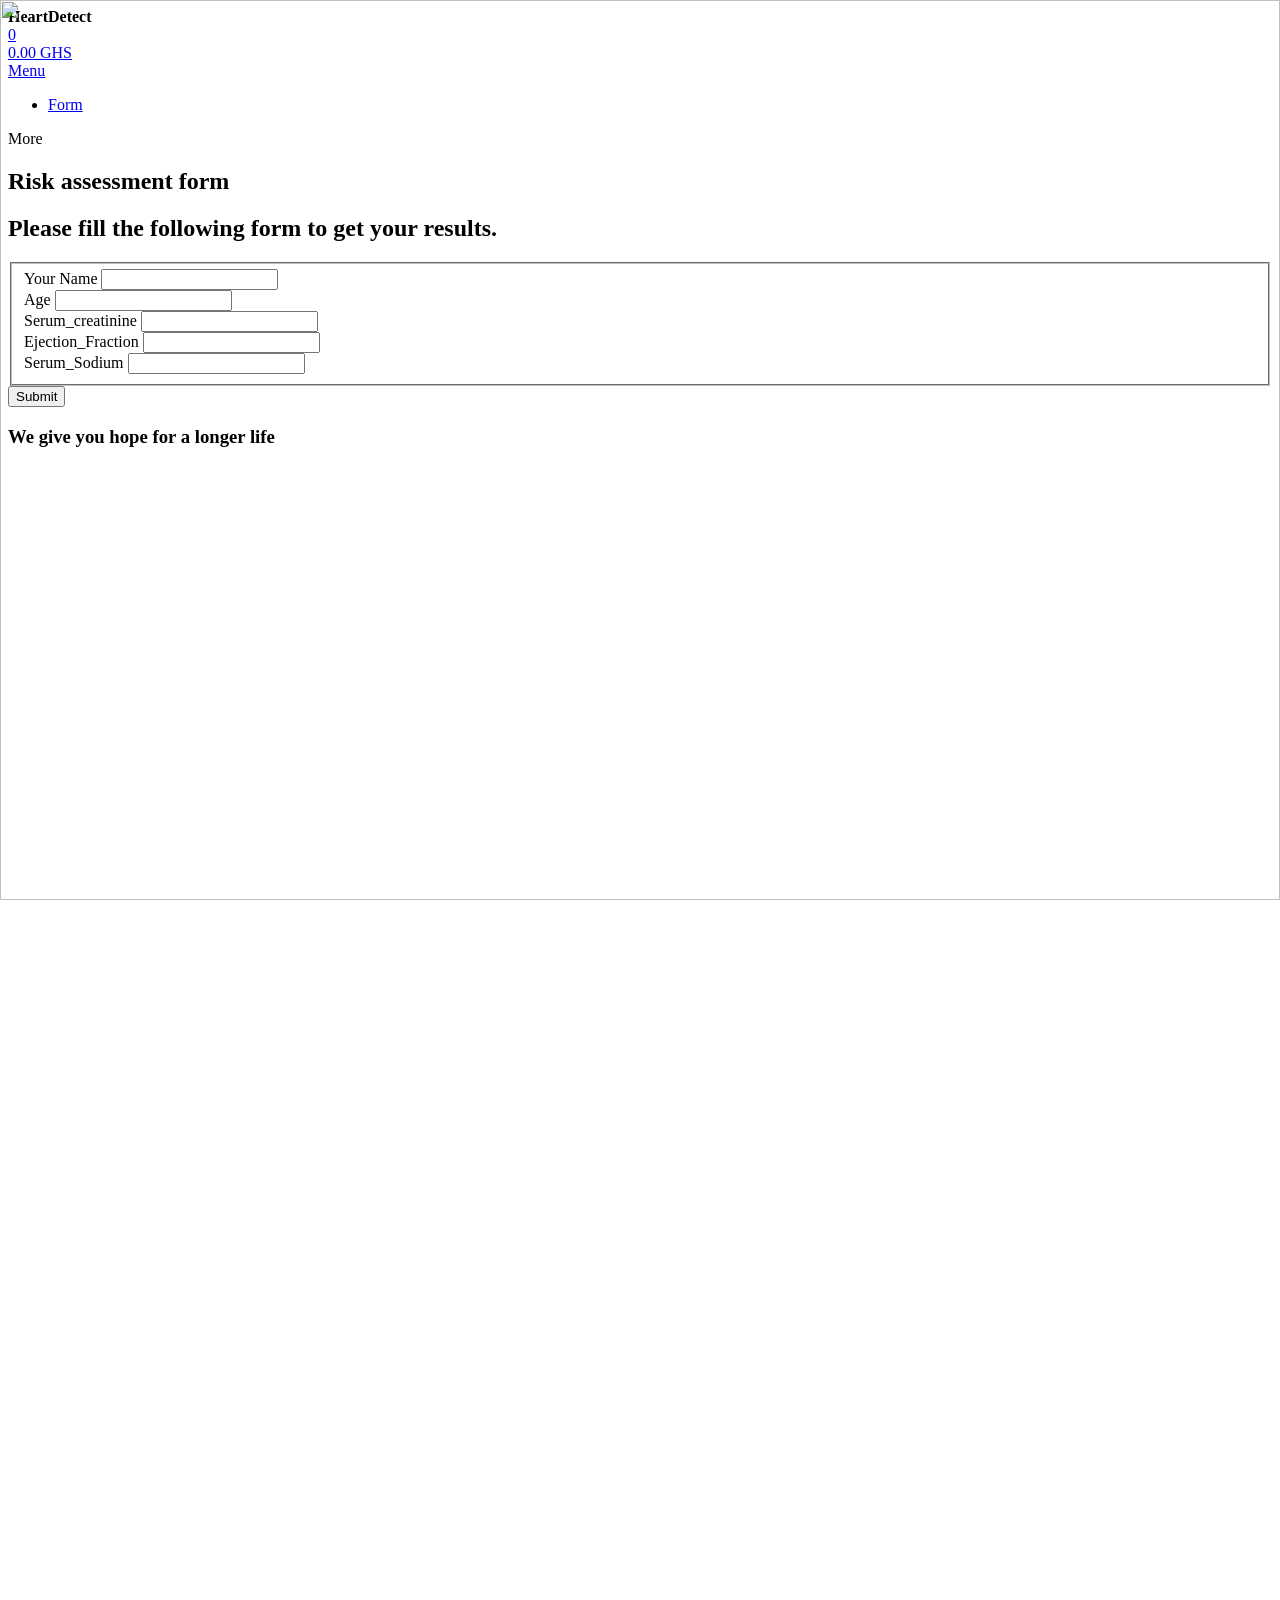
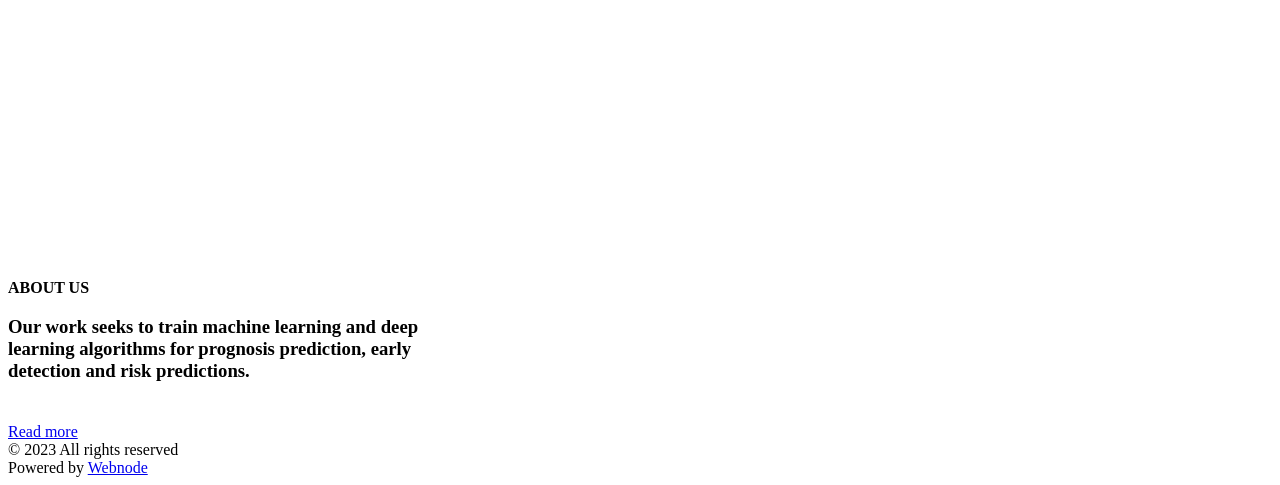
==== commit f1c07593: "Added a FAQs page and fixed a few more problems" ====
--- a/templates/Heart_form/form.html
+++ b/templates/Heart_form/form.html
@@ -127,7 +127,7 @@
 			<div class="s-c s-fs cf">
 				<div class="ez cf wnd-no-cols">
 	<div class="ez-c"><div class="b b-text cf">
-	<div class="b-c b-text-c b-s b-s-t60 b-s-b60 b-cs cf"><h1><strong>Heart Failure Survival Prediction</strong></h1></div>
+	<div class="b-c b-text-c b-s b-s-t60 b-s-b60 b-cs cf"><h1><strong>Risk assessment form</strong></h1></div>
 </div></div>
 </div>
 			</div>
@@ -254,7 +254,7 @@
 </div><div class="b b-text cf">
 	<div class="b-c b-text-c b-s b-s-t60 b-s-b60 b-cs cf"><p><font class="wnd-font-size-80"><strong>ABOUT US</strong></font></p>
 
-<h3>We are Group 11, a team of committed young men and women dedicated to tackling health challenges using machine learning.&nbsp;<br>
+<h3>Our work seeks to train machine learning and deep learning algorithms for prognosis prediction, early detection and risk predictions.&nbsp;<br>
 &nbsp;</h3>
 </div>
 </div><div class="b b-s b-s-t150 b-s-b150 b-btn b-btn-2 wnd-align-left">
